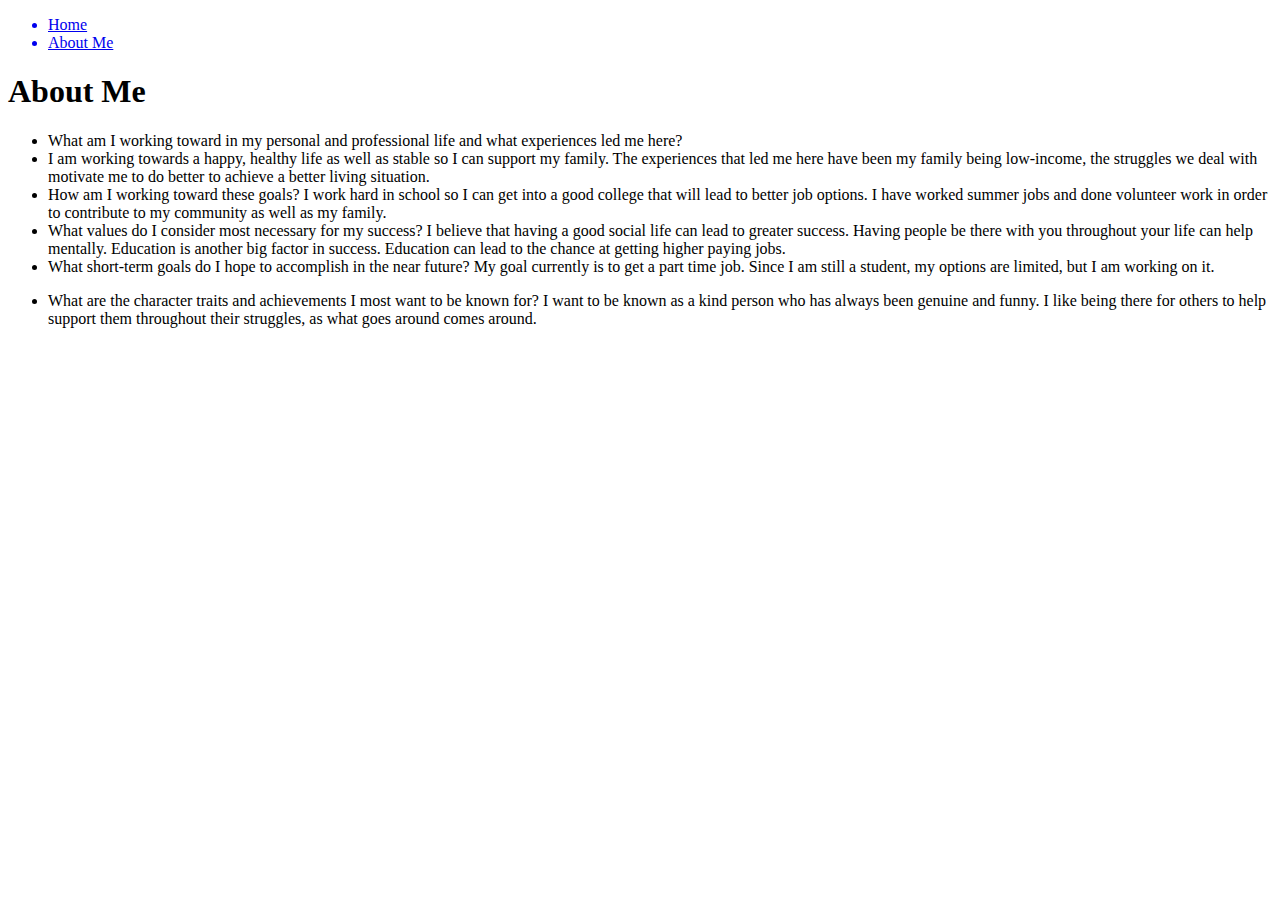
==== aboutme.html @ 57c34b16 "Update aboutme.html" ====
<!DOCTYPE html>
<html>
<head>
  <title>About Me</title>
</head>
  <header>
<nav>
<ul>
<a href="./index.html"><li>Home</li></a>
<a href="./aboutme.html"><li>About Me</li></a>
</ul>
</nav>
  </header>
<body>
<h1>About Me</h1>
  <ul>
<li>What am I working toward in my personal and professional life and what experiences led me here?</li>
<li>I am working towards a happy, healthy life as well as stable so I can support my family. The experiences that led me here have been my family being low-income, the struggles we deal with motivate me to do better to achieve a better living situation.</li>
<li>How am I working toward these goals?
I work hard in school so I can get into a good college that will lead to better job options. I have worked summer jobs and done volunteer work in order to contribute to my community as well as my family.</li>
<li>What values do I consider most necessary for my success?
I believe that having a good social life can lead to greater success. Having people be there with you throughout your life can help mentally. Education is another big factor in success. Education can lead to the chance at getting higher paying jobs.</li>
<li>What short-term goals do I hope to accomplish in the near future?
My goal currently is to get a part time job. Since I am still a student, my options are limited, but I am working on it.</p>
<li>What are the character traits and achievements I most want to be known for?
I want to be known as a kind person who has always been genuine and funny. I like being there for others to help support them throughout their struggles, as what goes around comes around.</li>
  </ul>
</body>
<footer>
</footer>
</html>
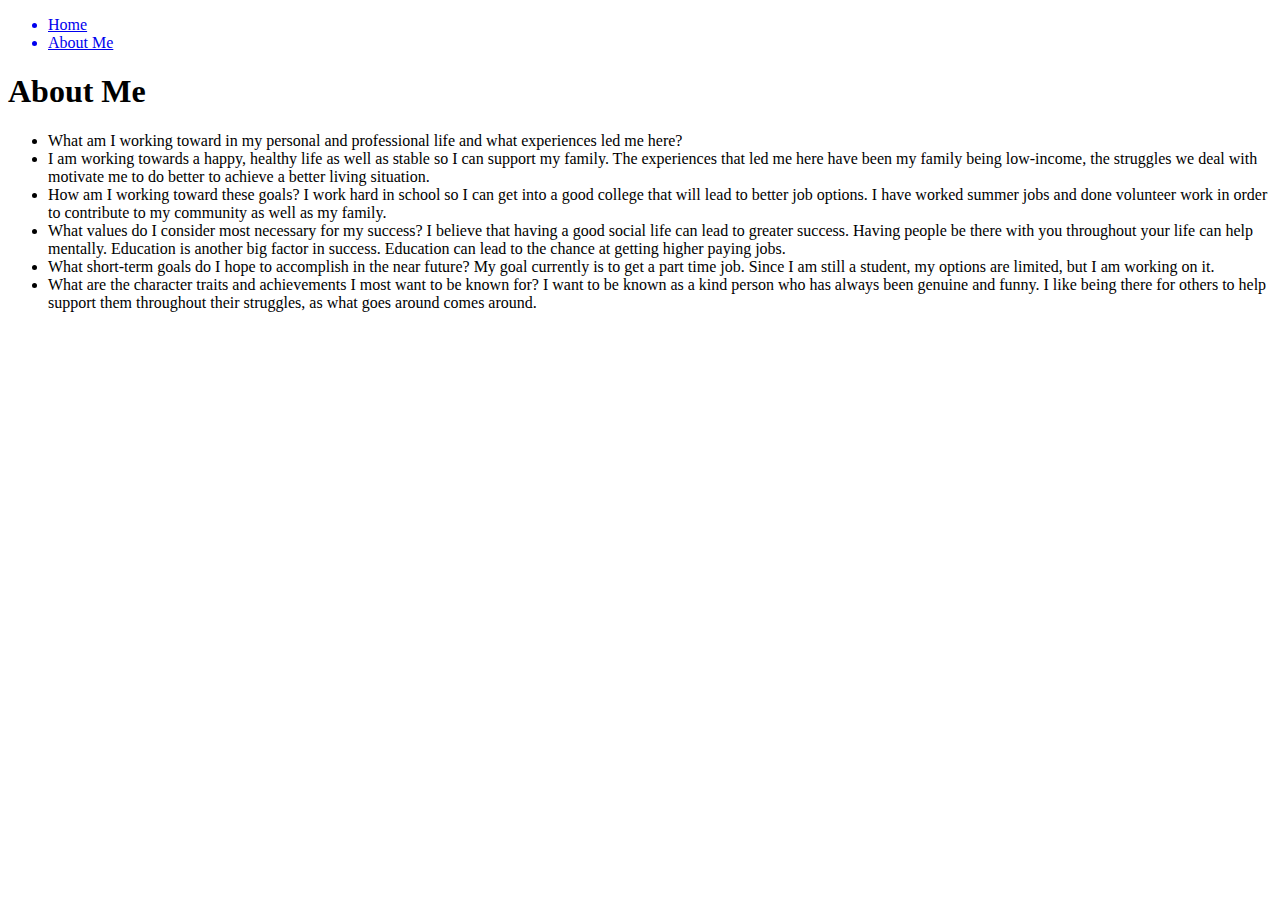
==== commit 6cdf99b7: "aboutme.html" ====
--- a/aboutme.html
+++ b/aboutme.html
@@ -21,7 +21,7 @@
 <li>What values do I consider most necessary for my success?
 I believe that having a good social life can lead to greater success. Having people be there with you throughout your life can help mentally. Education is another big factor in success. Education can lead to the chance at getting higher paying jobs.</li>
 <li>What short-term goals do I hope to accomplish in the near future?
-My goal currently is to get a part time job. Since I am still a student, my options are limited, but I am working on it.</p>
+My goal currently is to get a part time job. Since I am still a student, my options are limited, but I am working on it.</li>
 <li>What are the character traits and achievements I most want to be known for?
 I want to be known as a kind person who has always been genuine and funny. I like being there for others to help support them throughout their struggles, as what goes around comes around.</li>
   </ul>
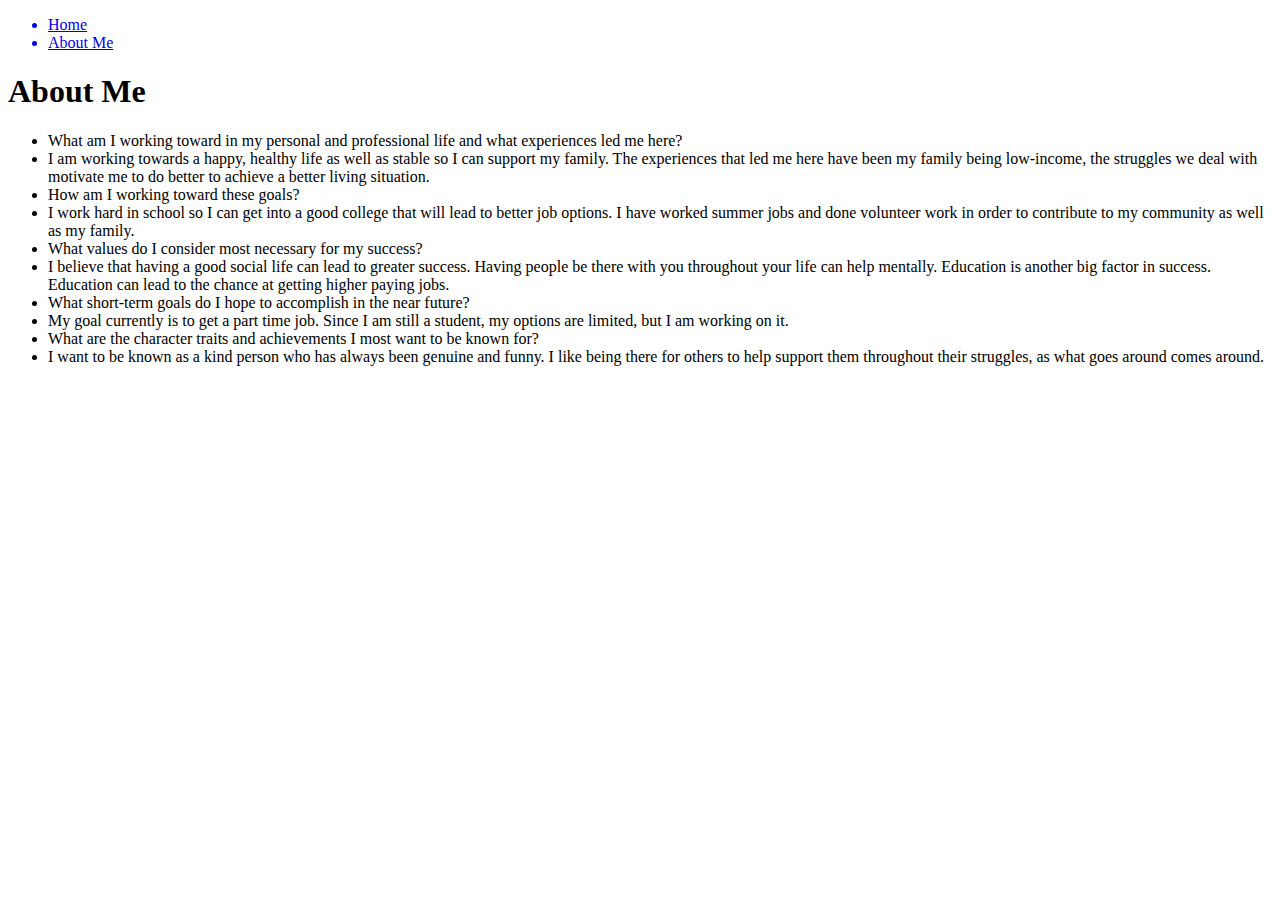
==== commit 90b3c85e: "aboutme.html" ====
--- a/aboutme.html
+++ b/aboutme.html
@@ -17,13 +17,13 @@
 <li>What am I working toward in my personal and professional life and what experiences led me here?</li>
 <li>I am working towards a happy, healthy life as well as stable so I can support my family. The experiences that led me here have been my family being low-income, the struggles we deal with motivate me to do better to achieve a better living situation.</li>
 <li>How am I working toward these goals?
-I work hard in school so I can get into a good college that will lead to better job options. I have worked summer jobs and done volunteer work in order to contribute to my community as well as my family.</li>
-<li>What values do I consider most necessary for my success?
-I believe that having a good social life can lead to greater success. Having people be there with you throughout your life can help mentally. Education is another big factor in success. Education can lead to the chance at getting higher paying jobs.</li>
-<li>What short-term goals do I hope to accomplish in the near future?
-My goal currently is to get a part time job. Since I am still a student, my options are limited, but I am working on it.</li>
-<li>What are the character traits and achievements I most want to be known for?
-I want to be known as a kind person who has always been genuine and funny. I like being there for others to help support them throughout their struggles, as what goes around comes around.</li>
+<li>I work hard in school so I can get into a good college that will lead to better job options. I have worked summer jobs and done volunteer work in order to contribute to my community as well as my family.</li>
+<li>What values do I consider most necessary for my success?</li>
+<li>I believe that having a good social life can lead to greater success. Having people be there with you throughout your life can help mentally. Education is another big factor in success. Education can lead to the chance at getting higher paying jobs.</li>
+<li>What short-term goals do I hope to accomplish in the near future?</li>
+<li>My goal currently is to get a part time job. Since I am still a student, my options are limited, but I am working on it.</li>
+<li>What are the character traits and achievements I most want to be known for?</li>
+<li>I want to be known as a kind person who has always been genuine and funny. I like being there for others to help support them throughout their struggles, as what goes around comes around.</li>
   </ul>
 </body>
 <footer>
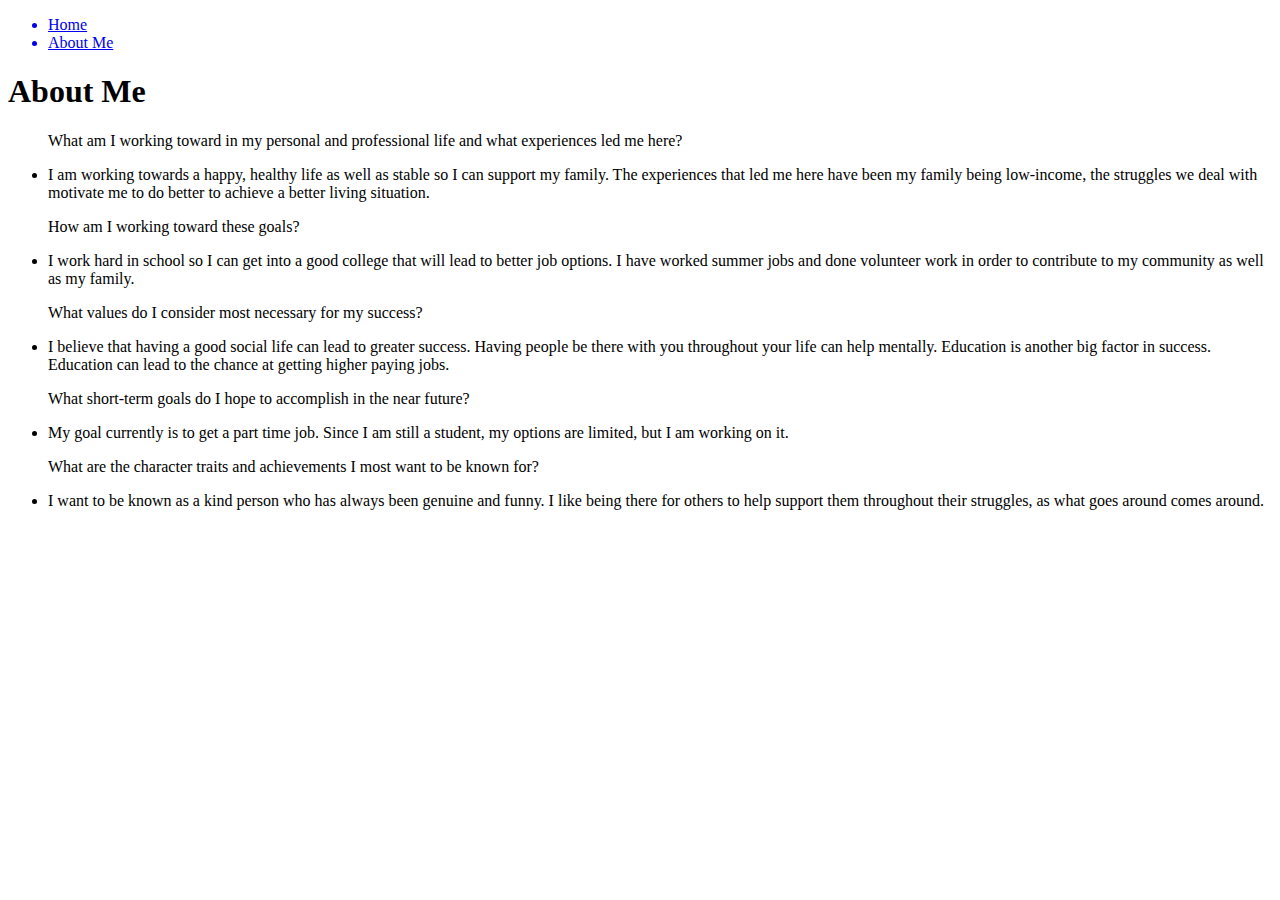
==== commit 72f91ec2: "Update aboutme.html" ====
--- a/aboutme.html
+++ b/aboutme.html
@@ -14,15 +14,15 @@
 <body>
 <h1>About Me</h1>
   <ul>
-<li>What am I working toward in my personal and professional life and what experiences led me here?</li>
+<p>What am I working toward in my personal and professional life and what experiences led me here?</p>
 <li>I am working towards a happy, healthy life as well as stable so I can support my family. The experiences that led me here have been my family being low-income, the struggles we deal with motivate me to do better to achieve a better living situation.</li>
-<li>How am I working toward these goals?
+<p>How am I working toward these goals?</p>
 <li>I work hard in school so I can get into a good college that will lead to better job options. I have worked summer jobs and done volunteer work in order to contribute to my community as well as my family.</li>
-<li>What values do I consider most necessary for my success?</li>
+<p>What values do I consider most necessary for my success?</p>
 <li>I believe that having a good social life can lead to greater success. Having people be there with you throughout your life can help mentally. Education is another big factor in success. Education can lead to the chance at getting higher paying jobs.</li>
-<li>What short-term goals do I hope to accomplish in the near future?</li>
+<p>What short-term goals do I hope to accomplish in the near future?</p>
 <li>My goal currently is to get a part time job. Since I am still a student, my options are limited, but I am working on it.</li>
-<li>What are the character traits and achievements I most want to be known for?</li>
+<p>What are the character traits and achievements I most want to be known for?</p>
 <li>I want to be known as a kind person who has always been genuine and funny. I like being there for others to help support them throughout their struggles, as what goes around comes around.</li>
   </ul>
 </body>
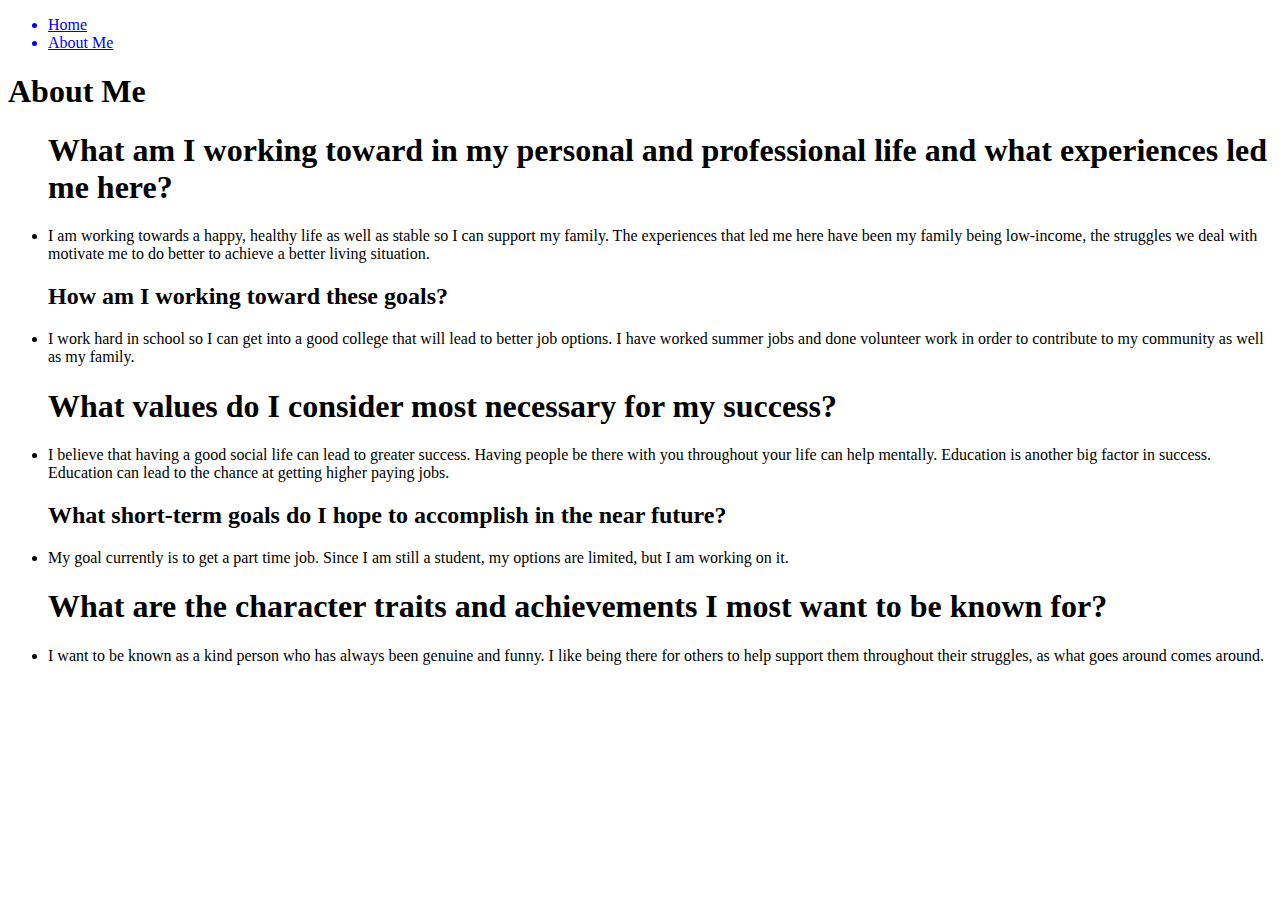
==== commit d41ae685: "Update aboutme.html" ====
--- a/aboutme.html
+++ b/aboutme.html
@@ -14,15 +14,15 @@
 <body>
 <h1>About Me</h1>
   <ul>
-<p>What am I working toward in my personal and professional life and what experiences led me here?</p>
+<h1>What am I working toward in my personal and professional life and what experiences led me here?</h1>
 <li>I am working towards a happy, healthy life as well as stable so I can support my family. The experiences that led me here have been my family being low-income, the struggles we deal with motivate me to do better to achieve a better living situation.</li>
-<p>How am I working toward these goals?</p>
+<h2>How am I working toward these goals?</h2>
 <li>I work hard in school so I can get into a good college that will lead to better job options. I have worked summer jobs and done volunteer work in order to contribute to my community as well as my family.</li>
-<p>What values do I consider most necessary for my success?</p>
+<h1>What values do I consider most necessary for my success?</h1>
 <li>I believe that having a good social life can lead to greater success. Having people be there with you throughout your life can help mentally. Education is another big factor in success. Education can lead to the chance at getting higher paying jobs.</li>
-<p>What short-term goals do I hope to accomplish in the near future?</p>
+<h2>What short-term goals do I hope to accomplish in the near future?</h2>
 <li>My goal currently is to get a part time job. Since I am still a student, my options are limited, but I am working on it.</li>
-<p>What are the character traits and achievements I most want to be known for?</p>
+<h1>What are the character traits and achievements I most want to be known for?</h1>
 <li>I want to be known as a kind person who has always been genuine and funny. I like being there for others to help support them throughout their struggles, as what goes around comes around.</li>
   </ul>
 </body>
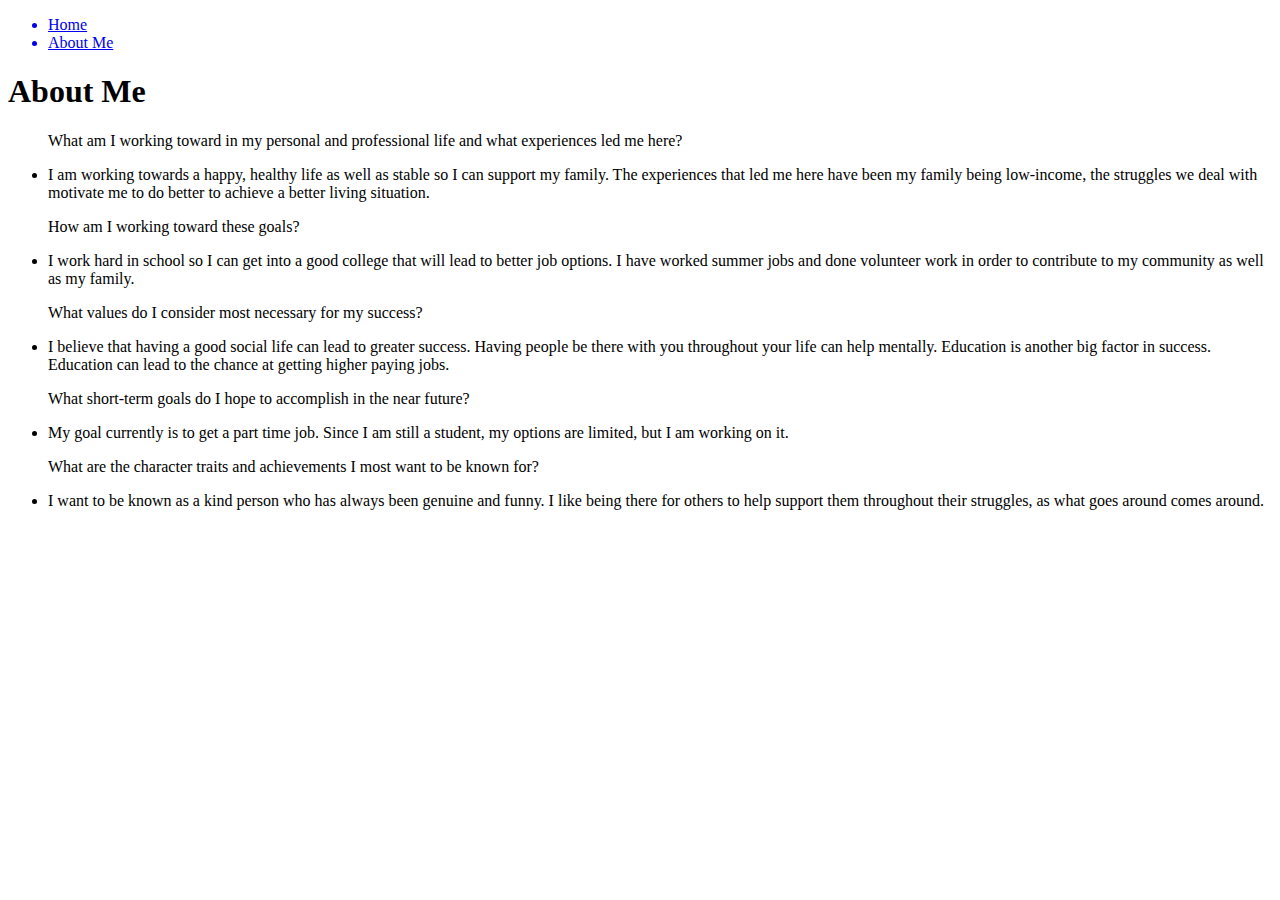
==== commit cacc33f5: "Update aboutme.html" ====
--- a/aboutme.html
+++ b/aboutme.html
@@ -14,15 +14,15 @@
 <body>
 <h1>About Me</h1>
   <ul>
-<h1>What am I working toward in my personal and professional life and what experiences led me here?</h1>
+<p>What am I working toward in my personal and professional life and what experiences led me here?</p>
 <li>I am working towards a happy, healthy life as well as stable so I can support my family. The experiences that led me here have been my family being low-income, the struggles we deal with motivate me to do better to achieve a better living situation.</li>
-<h2>How am I working toward these goals?</h2>
+<p>How am I working toward these goals?</p>
 <li>I work hard in school so I can get into a good college that will lead to better job options. I have worked summer jobs and done volunteer work in order to contribute to my community as well as my family.</li>
-<h1>What values do I consider most necessary for my success?</h1>
+<p>What values do I consider most necessary for my success?</p>
 <li>I believe that having a good social life can lead to greater success. Having people be there with you throughout your life can help mentally. Education is another big factor in success. Education can lead to the chance at getting higher paying jobs.</li>
-<h2>What short-term goals do I hope to accomplish in the near future?</h2>
+<p>What short-term goals do I hope to accomplish in the near future?</p>
 <li>My goal currently is to get a part time job. Since I am still a student, my options are limited, but I am working on it.</li>
-<h1>What are the character traits and achievements I most want to be known for?</h1>
+<p>What are the character traits and achievements I most want to be known for?</p>
 <li>I want to be known as a kind person who has always been genuine and funny. I like being there for others to help support them throughout their struggles, as what goes around comes around.</li>
   </ul>
 </body>
